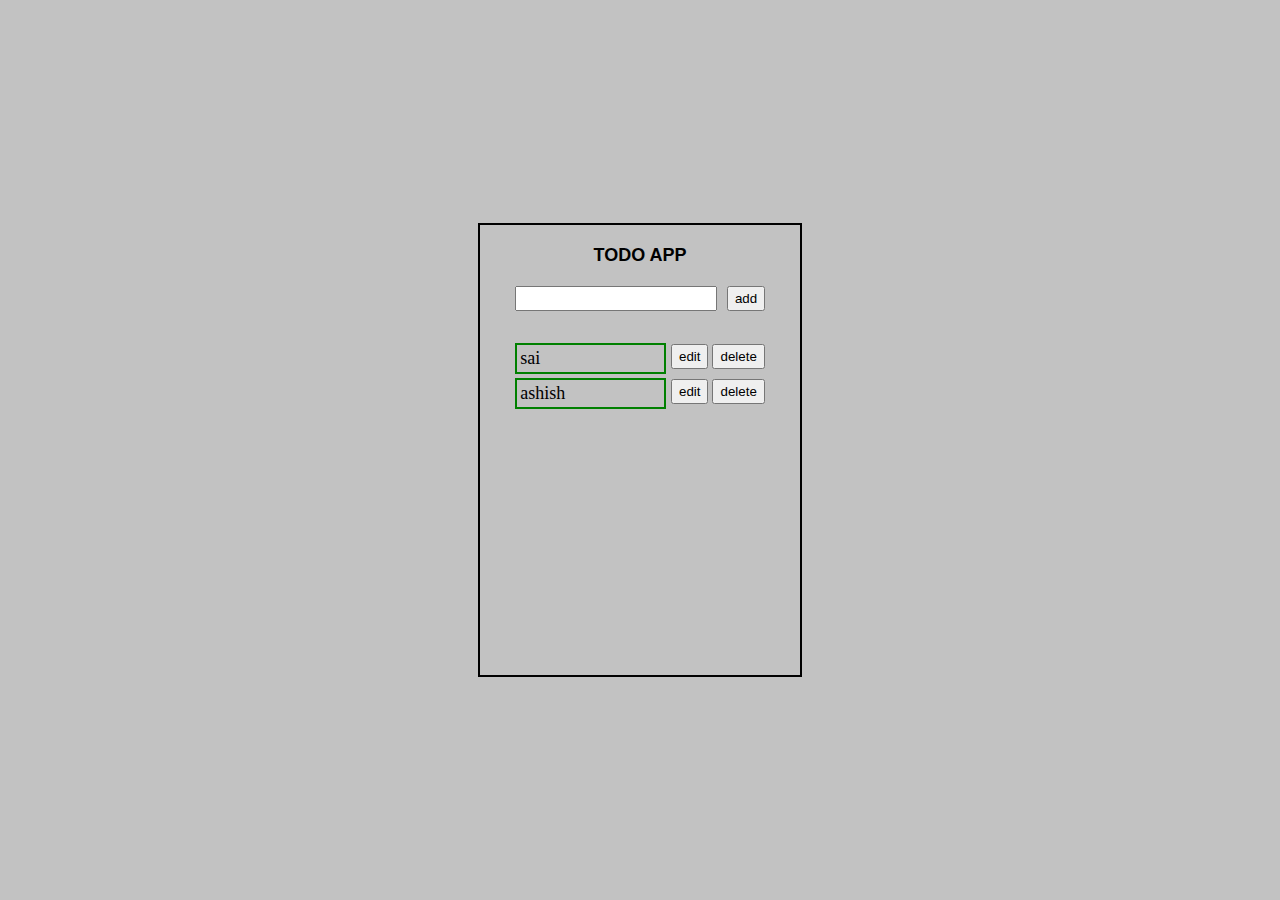
==== todo-app-2025/index.html @ d3d7abfe "renamed todo.html as index.html" ====
<!DOCTYPE html>
<html lang="en">
<head>
    <meta charset="UTF-8">
    <meta name="viewport" content="width=device-width, initial-scale=1.0">
    <link rel="stylesheet" href="todo.css">
    <script src="todo.js"></script>
    <title>TODO APP</title>
</head>
<body onload="javascript:reloadTodoItems()">
    <div class="container">
        <div class="todo_container">
            <div class="heading">TODO APP</div>
            <div class="input_container">
                <input type="text" class="input" id="todo_input">
                <button id="add_btn" onclick="add(event)">add</button>
            </div>
            <div class="list_item_container" id="list_item_container">
                
            </div>
        </div>
    </div>
</body>
</html>
---- todo-app-2025/todo.css ----
*{
    margin: 0;
    padding: 0;
}
.container{
    height: 100vh;
    width: 100vw;
    background: #c2c2c2;
    display: flex;
    justify-content: center;
    align-items: center;
}
.todo_container{
    border: 2px solid black;
    width: 25vw;
    min-height: 50vh;
}
.heading{
    font-size: large;
    text-align: center;
    font-family: Verdana, Geneva, Tahoma, sans-serif;
    font-weight: 600;
    padding: 20px;
}
.input_container{
    display: flex;
    justify-content: center;
    align-items: center;
    gap: 10px;
}
.input_container button{
    padding: 3px 6px;
    cursor: pointer;
}
.input_container input{
    outline: none;
    padding: 3px;
    width: 15vw;
}
.list_item_container{
    display: grid;
    place-items: center;
    margin-top: 30px;
}
.list_item{
    display: flex;
    justify-content: space-between;
    gap: 5px;
}
.btn button{
    margin-top: 3px;
    padding: 3px 6px;
    cursor: pointer;
}
.list_item li{
    list-style-type: none;
    font-size: 18px;
    padding: 3px;
    border: 2px solid green;
    min-width: 11vw;
    margin: 2px 0;
}
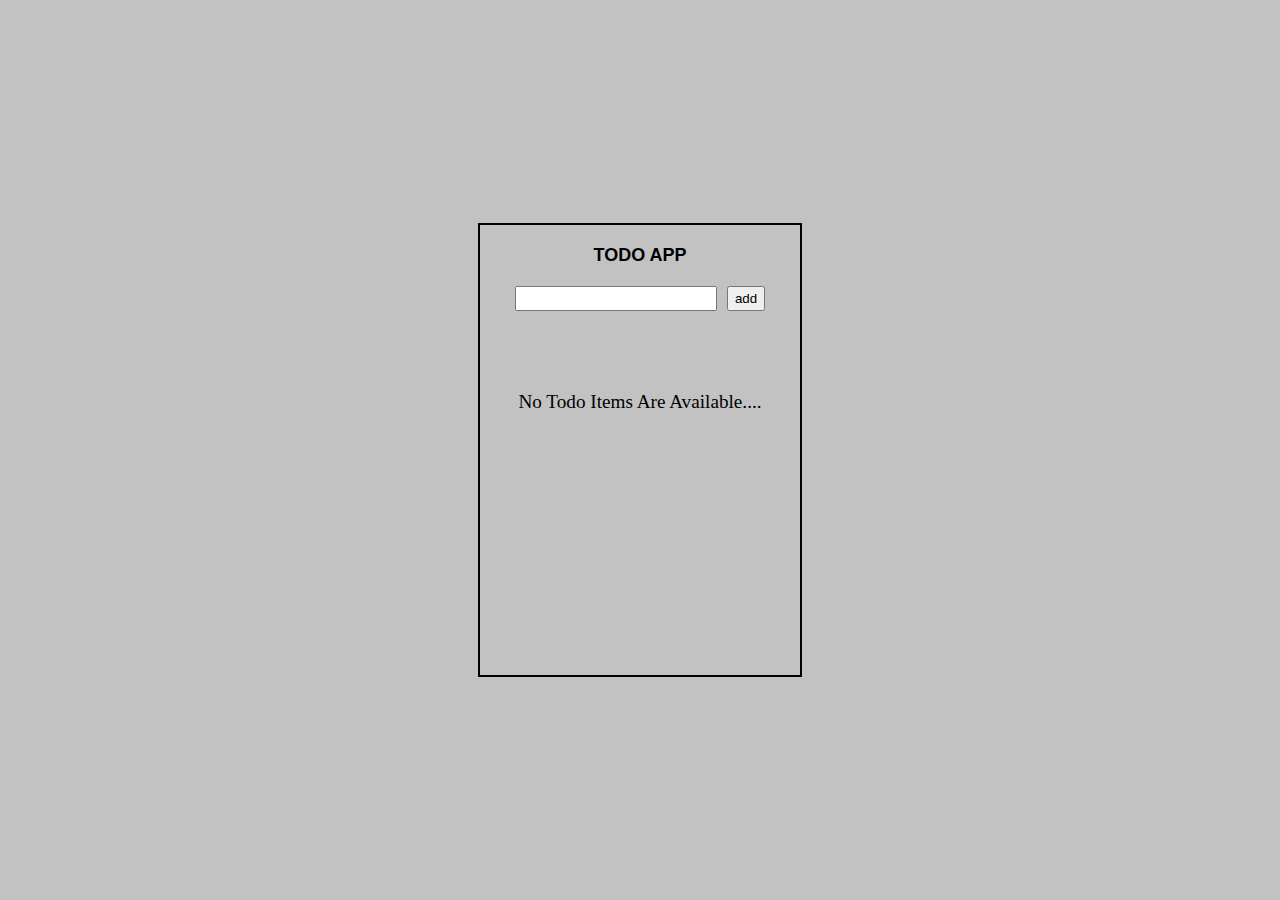
==== commit 45e2decc: "No Todo Items Are Available... added" ====
--- a/todo-app-2025/index.html
+++ b/todo-app-2025/index.html
@@ -3,13 +3,13 @@
 <head>
     <meta charset="UTF-8">
     <meta name="viewport" content="width=device-width, initial-scale=1.0">
-    <link rel="stylesheet" href="todo.css">
-    <script src="todo.js"></script>
+    <link rel="stylesheet" href="./todo.css">
+    <script src="./index.js"></script>
     <title>TODO APP</title>
 </head>
 <body onload="javascript:reloadTodoItems()">
     <div class="container">
-        <div class="todo_container">
+        <div class="todo_container" id="todo_container">
             <div class="heading">TODO APP</div>
             <div class="input_container">
                 <input type="text" class="input" id="todo_input">
--- a/todo-app-2025/todo.css
+++ b/todo-app-2025/todo.css
@@ -59,4 +59,9 @@
     border: 2px solid green;
     min-width: 11vw;
     margin: 2px 0;
+}
+#no_data{
+    font-size: larger;
+    text-align: center;
+    margin-top: 50px;
 }